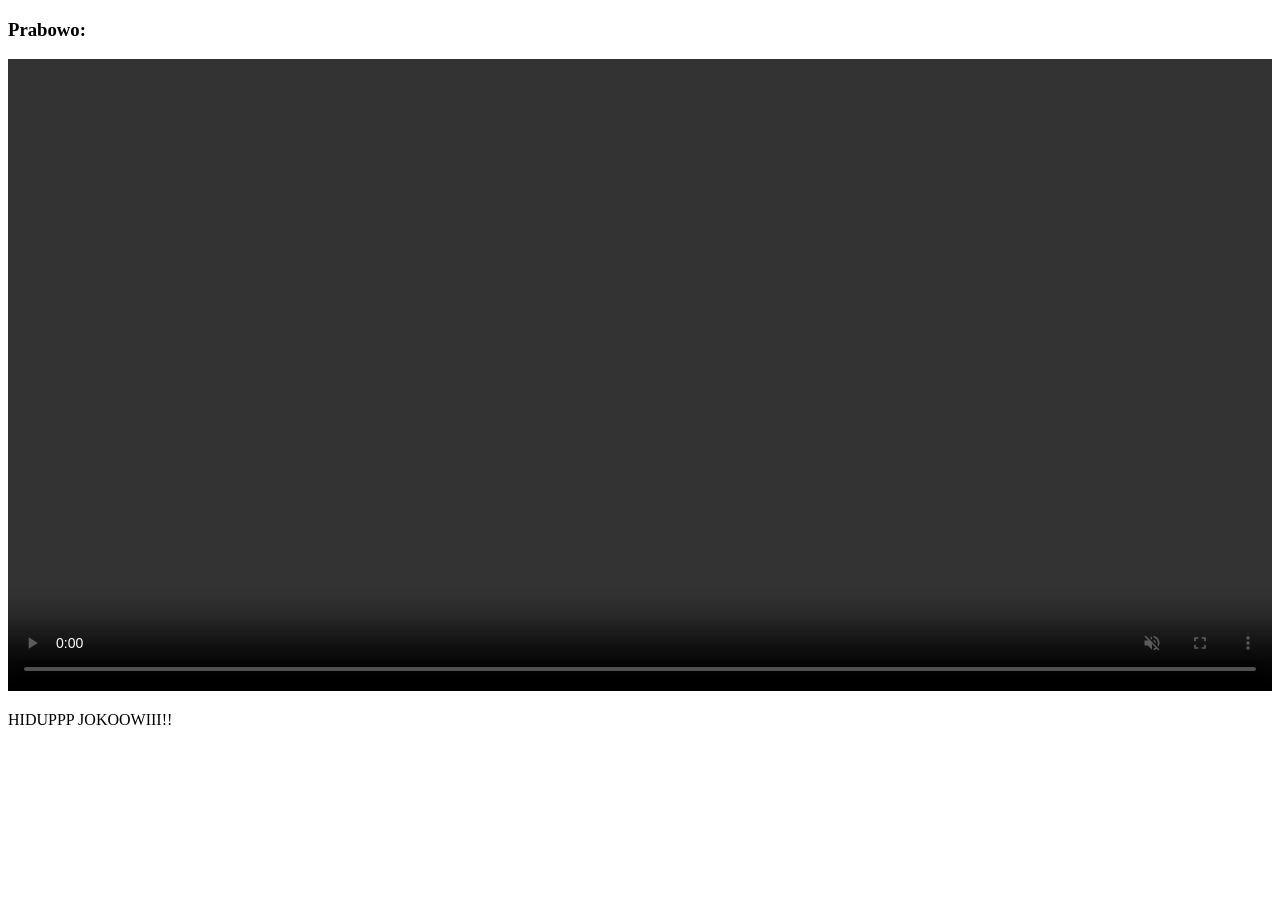
==== index.html @ c8ac64ce "update" ====
<!DOCTYPE html>
<html lang="id">
<head>
  <meta charset="UTF-8">
  <title>Hidup jokowi</title>
</head>
<body>

  <h3>Prabowo:</h3>

  <video width="100%" controls autoplay muted loop>
    <source src="vidio.mp4" type="video/mp4">
    Browser tidak mendukung video.
  </video>

  <p>HIDUPPP JOKOOWIII!!</p>

</body>
</html>
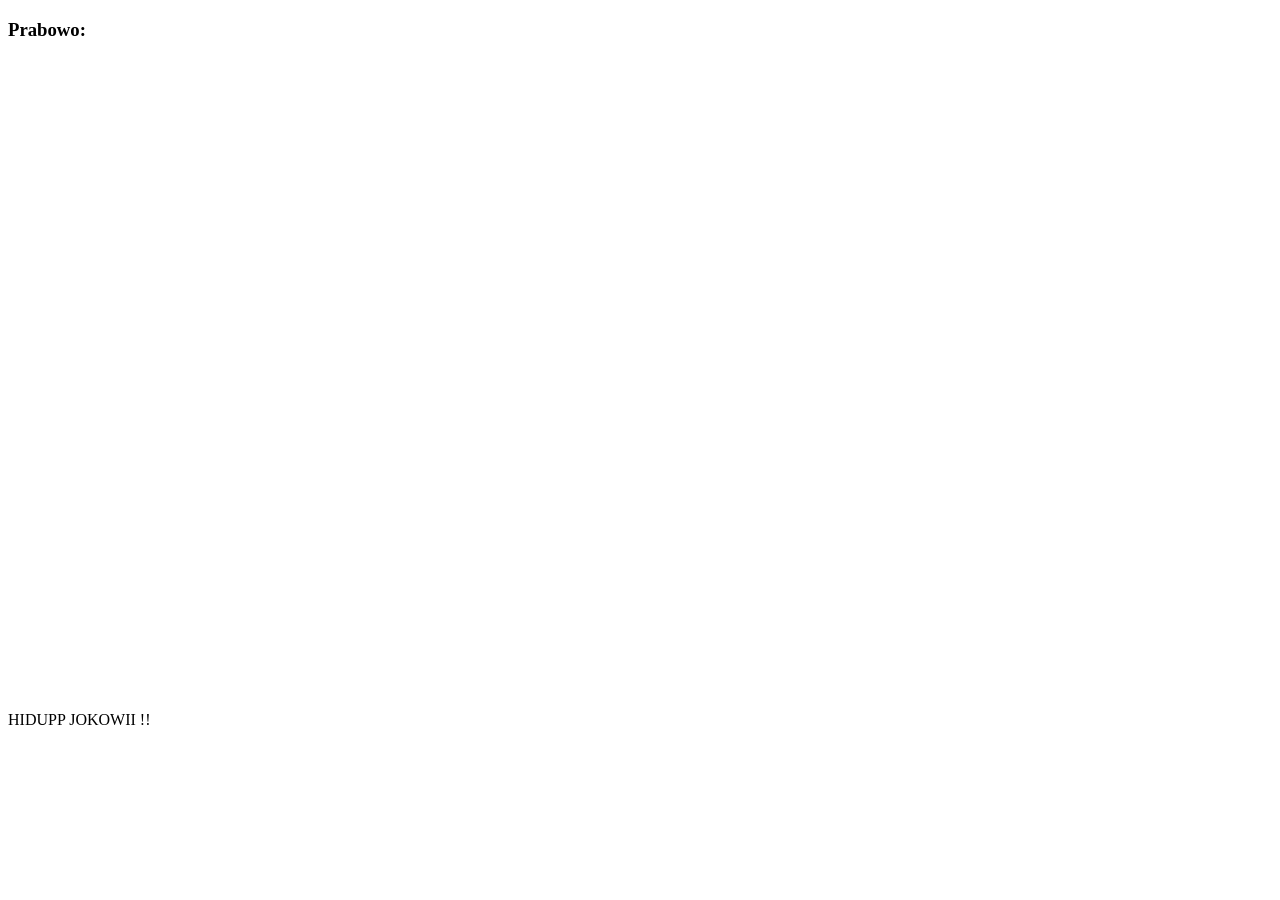
==== commit 5564d7cc: "update index.html" ====
--- a/index.html
+++ b/index.html
@@ -8,12 +8,12 @@
 
   <h3>Prabowo:</h3>
 
-  <video width="100%" controls autoplay muted loop>
+  <video width="100%" autoplay muted loop playsinline>
     <source src="vidio.mp4" type="video/mp4">
     Browser tidak mendukung video.
   </video>
 
-  <p>HIDUPPP JOKOOWIII!!</p>
+  <p>HIDUPP JOKOWII !!</p>
 
 </body>
 </html>
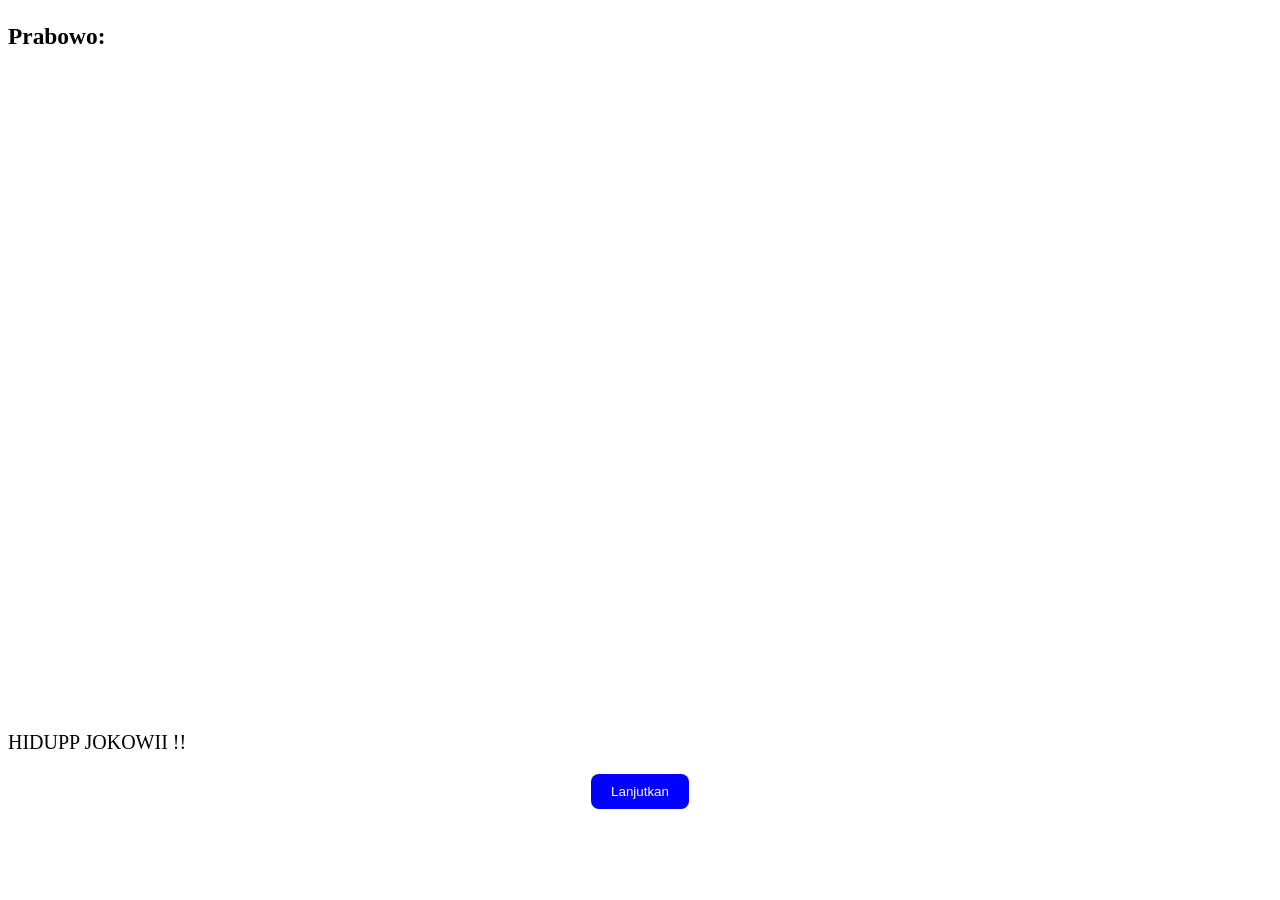
==== commit bc6f8570: "update" ====
--- a/index.html
+++ b/index.html
@@ -3,17 +3,39 @@
 <head>
   <meta charset="UTF-8">
   <title>Hidup jokowi</title>
+
+  <link rel="stylesheet" href="style.css">
 </head>
+
 <body>
 
   <h3>Prabowo:</h3>
 
-  <video width="100%" autoplay muted loop playsinline>
+  <video id="vid" width="100%" autoplay muted loop playsinline>
     <source src="vidio.mp4" type="video/mp4">
     Browser tidak mendukung video.
   </video>
 
   <p>HIDUPP JOKOWII !!</p>
 
+  <div class="tengah">
+    <button class="btn-lanjut"
+      onclick="window.location.href='index2.html'">
+      Lanjutkan
+    </button>
+  </div>
+
+ <script>
+   const video = document.getElementById("vid");
+
+   video.addEventListener("pause", () => {
+     video.play();
+   });
+
+   video.addEventListener("click", (e) => {
+     e.preventDefault();
+   });
+ </script>
+
 </body>
 </html>
--- a/style.css
+++ b/style.css
@@ -0,0 +1,18 @@
+body {
+  font-size: 15pt;
+}
+
+.tengah {
+  display: flex;
+  justify-content: center;
+  margin-top: 20px;
+}
+
+.btn-lanjut {
+  padding: 10px 20px;
+  background: blue;
+  color: white;
+  border: none;
+  border-radius: 8px;
+  cursor: pointer;
+}
